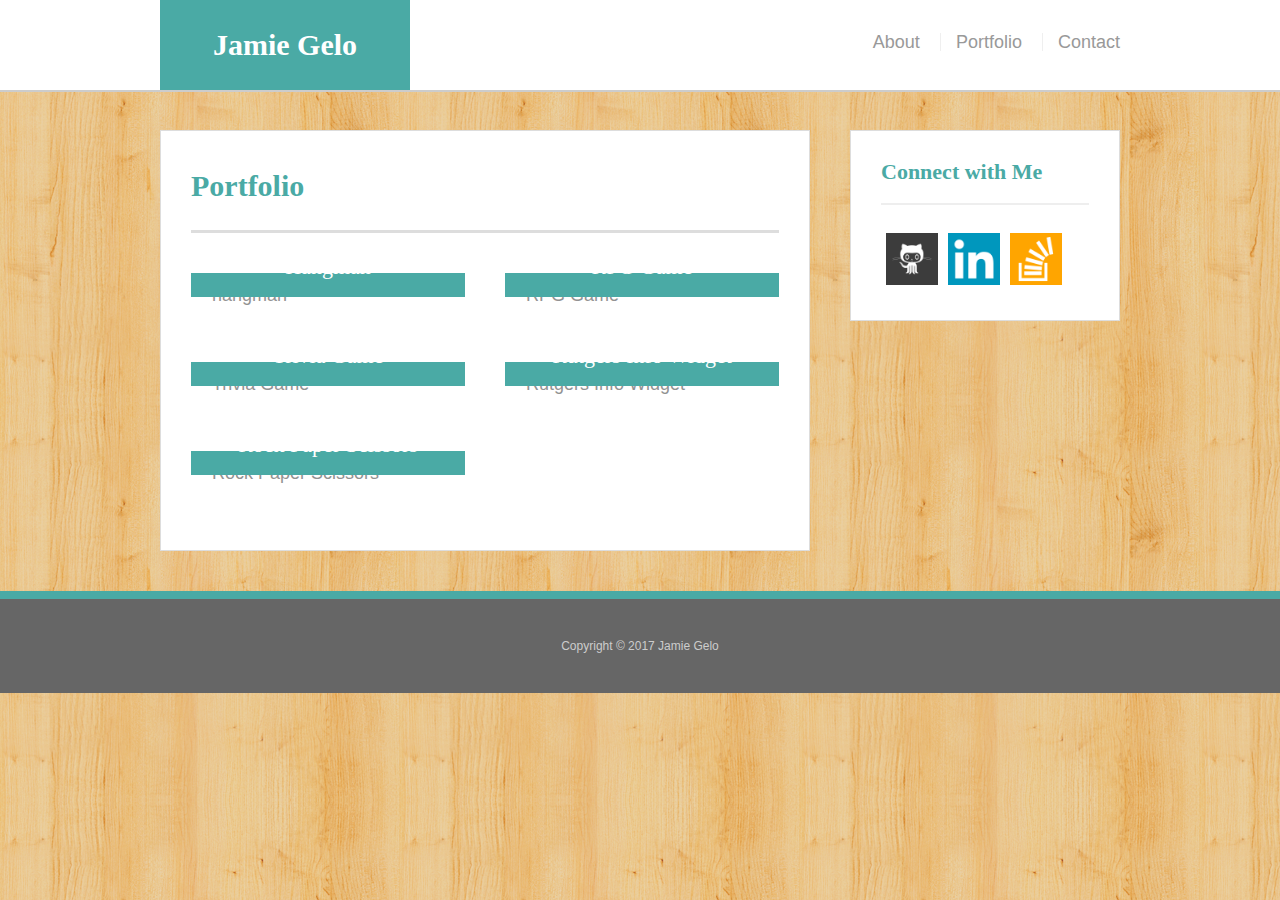
==== portfolio.html @ 851a8116 "copy of basic protfolio" ====
<!doctype html>
<html lang="en-us">

<head>
  <meta charset="UTF-8">
  <title>Portfolio | Your Name</title>
  <link rel="stylesheet" type="text/css" href="assets/css/reset.css">
  <link rel="stylesheet" type="text/css" href="assets/css/style.css">
</head>

<body>

  <header id="masthead">
    <div class="container">
      <a href="index.html" id="logo">Jamie Gelo</a>
      <nav>
        <a href="index.html">About</a>
        <a href="portfolio.html">Portfolio</a>
        <a href="form.html">Contact</a>
      </nav>
    </div>
  </header>

  <div id="main-container" class="container">
    <section class="main-section">
      <h1>Portfolio</h1>

      <div class="work">
        <img src="assets/images/hangman.jpg" alt="hangman">

        <h3>Hangman</h3>
      </div>
      <div class="work">
        <img src="assets/images/rpg.jpg" alt="RPG Game">

        <h3>RPG Game</h3>
      </div>
      <div class="work">
        <img src="assets/images/trivia.jpg" alt="Trivia Game">

        <h3>Trivia Game</h3>
      </div>
      <div class="work">
        <img src="assets/images/info.jpg" alt="Rutgers Info Widget">

        <h3>Rutgers Info Widget</h3>
      </div>
      <div class="work">
        <img src="assets/images/rps.jpg" alt="Rock Paper Scissors">

        <h3>Rock Paper Scissors</h3>
      </div>

    </section>

    <section class="sidebar">
      <div id="connect">
        <h2>Connect with Me</h2>

       	<a href="https://github.com/geelow" target="_blank"><img src="assets/images/Github-icon.png" class="icons" alt="Github-icon" title="GitHub"></a>
       	<a href="https://www.linkedin.com/in/jamie-gelo-csm-cspo-833a8311/" target="_blank"><img src="assets/images/linkedin-icon.png" class="icons" alt="linkedin-icon" title="LinkedIn"></a>
        <a href="https://stackoverflow.com/users/2670960/geelow123" target="_blank"><img src="assets/images/stackoverflow-icon.png" class="icons" alt="stackoverflow-icon" title="Stackoverflow"></a>
      </div>
    </section>
  </div>

  <footer>
    <div class="container">
      Copyright &copy; 2017 Jamie Gelo
    </div>
  </footer>
</body>

<script type="text/javascript">
	window.addEventListener('scroll', function () {
  	document.body.classList[
    window.scrollY > 20 ? 'add': 'remove'
  ]('scrolled');
});
</script>
</html>
---- assets/css/style.css ----
body {
  font-family: Arial, "Helvetica Neue", Helvetica, sans-serif;
  font-size: 18px;
  line-height: 34px;
  color: #777;
  background: url("../images/purty_wood.png");
}

* {
  box-sizing: border-box;
}

/* general */

.container {
  width: 100%;
  max-width: 960px;
  margin: 0 auto;
  clear: both;
}

h1,
h2,
h3,
p {
  margin-bottom: 20px;
}

p:last-child {
  margin-bottom: 0;
}

h1,
h2,
h3 {
  font-family: Georgia, Times, "Times New Roman", serif;
  font-weight: 700;
  color: #4aaaa5;
}

h1 {
  padding-bottom: 20px;
  font-size: 30px;
  line-height: 49px;
  border-bottom: 3px solid #ddd;
}

h2,
h3 {
  font-size: 22px;
}

/* header */

#masthead {
  position: fixed;
  z-index: 99;
  width: 100%;
  margin: 0 0 30px;
  overflow: auto;
  color: #fff;
  background: #fff;
  border-bottom: 2px solid #ccc;
}

#logo {
  float: left;
  width: 250px;
  height: 90px;
  font-family: Georgia, Times, "Times New Roman", serif;
  font-size: 30px;
  font-weight: 700;
  line-height: 90px;
  color: #fff;
  text-align: center;
  text-decoration: none;
  background: #4aaaa5;
}

nav {
  float: right;
  margin-top: 25px;
}

nav a {
  display: inline-block;
  padding-left: 15px;
  margin-left: 15px;
  line-height: 18px;
  color: #999;
  text-decoration: none;
  border-left: 1px solid #efefef;
}

nav a:first-child {
  border-left: 0 none;
}

/* footer */

footer {
  padding: 30px 0;
  clear: both;
  font-size: 12px;
  color: #fff;
  color: #ccc;
  text-align: center;
  background: #666;
  border-top: 8px solid #4aaaa5;
}

/* sidebar */

.sidebar {
  float: right;
  width: 100%;
  max-width: 270px;
  padding: 30px;
  margin-bottom: 20px;
  background: #fff;
  border: 1px solid #ddd;
}

h3,
.sidebar h2 {
  padding-bottom: 20px;
  margin-bottom: 15px;
  line-height: 22px;
  border-bottom: 2px solid #eee;
}

.icons {
  width: 62px;
  height: 62px;
  margin-top: 8px;
  margin-right: 5px;
}

.icons:last-child {
  margin-right: 0;
}

#main-container { 
  padding-top: 130px;
}

.main-section {
  float: left;
  width: 100%;
  max-width: 650px;
  padding: 30px;
  margin: 0 0 40px;
  background: #fff;
  border: 1px solid #ddd;
}

.container img {
  float: left;  
  border: 1em; 
  padding: 5px;

}

.work {
  position: relative;
  float: left;
  width: 274px;
  margin: 20px 0 25px;
  overflow: auto;
}

.work:nth-child(even) {
  margin-right: 40px;
}

.work img {
  width: 100%;
  border: 0 none;
  opacity: 0.8;
}

.work h3 {
  position: absolute;
  bottom: 20px;
  width: 100%;
  padding: 15px;
  margin-bottom: 0;
  font-weight: 300;
  line-height: 30px;
  color: #fff;
  text-align: center;
  background: #4aaaa5;
  border-bottom: 0;
}

.auth-image {
  float: left;
  width: 200px;
  height: auto;
  margin-top: 10px;
  margin-right: 25px;
}

/* contact page */

#contact-form ul {
  margin-bottom: 20px;
}

#contact-form li {
  margin-bottom: 10px;
}

label,
input[type=text],
input[type=email],
textarea {
  display: block;
  width: 100%;
}

input[type=text],
input[type=email],
textarea {
  height: 35px;
  padding: 0 10px;
  font-size: 14px;
  border: 1px solid #ddd;
}

textarea {
  height: 200px;
}

input[type=submit] {
  padding: 10px 30px;
  font-size: 18px;
  color: #fff;
  cursor: pointer;
  background: #4aaaa5;
  border: 0 none;
}
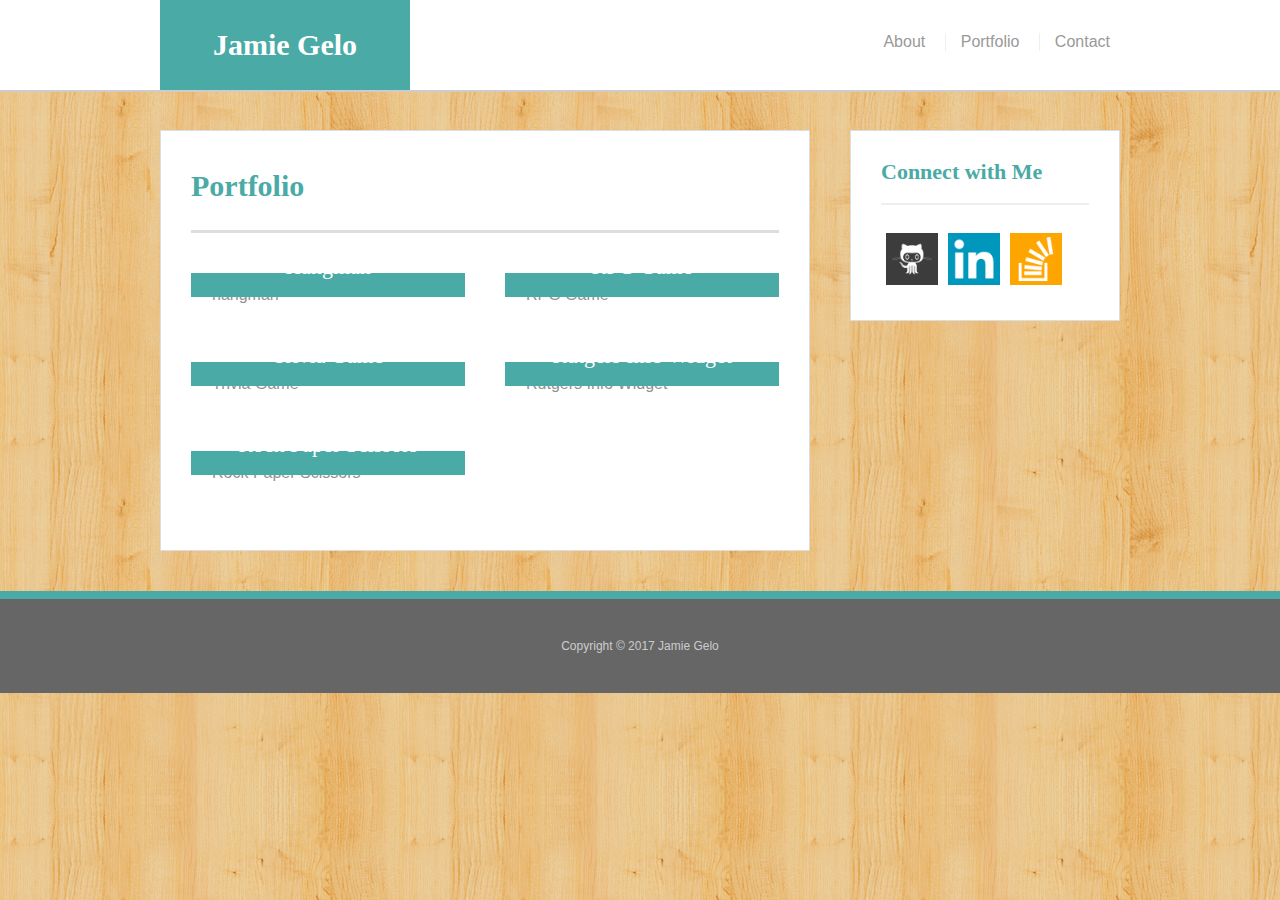
==== commit 99cf6655: "added a meta tag to the portfolio html" ====
--- a/portfolio.html
+++ b/portfolio.html
@@ -3,6 +3,7 @@
 
 <head>
   <meta charset="UTF-8">
+  <meta name="viewport" content="width=device-width, initial-scale=1">
   <title>Portfolio | Your Name</title>
   <link rel="stylesheet" type="text/css" href="assets/css/reset.css">
   <link rel="stylesheet" type="text/css" href="assets/css/style.css">
--- a/assets/css/style.css
+++ b/assets/css/style.css
@@ -1,6 +1,6 @@
 body {
   font-family: Arial, "Helvetica Neue", Helvetica, sans-serif;
-  font-size: 18px;
+  font: normal 100%;
   line-height: 34px;
   color: #777;
   background: url("../images/purty_wood.png");
@@ -80,6 +80,7 @@
 nav {
   float: right;
   margin-top: 25px;
+  margin-right: 10px;
 }
 
 nav a {
@@ -240,4 +241,66 @@
   background: #4aaaa5;
   border: 0 none;
 }
-
+@media screen and (max-width: 980px) {
+
+ #masthead {
+    position: static;
+ }
+
+  #main-container {
+    width: 70%;
+  }
+
+  #content {
+    width: 60%;
+    padding: 3% 4%;
+  }
+
+  #sidebar {
+    width: 30%;
+  }
+
+
+}
+
+@media screen and (max-width: 768px) {
+
+   #masthead {
+    position: static;
+ }
+
+  #main-container {
+    width: 95%;
+  }
+
+  #content {
+    width: 60%;
+    padding: 3% 4%;
+  }
+
+  #sidebar {
+    width: 30%;
+  }
+
+}
+
+@media screen and (max-width: 640px) {
+
+   #masthead {
+    position: static;
+ }
+
+  #main-container {
+    width: 95%;
+  }
+
+  #content {
+    width: 60%;
+    padding: 3% 4%;
+  }
+
+  #sidebar {
+    width: 30%;
+  }
+
+}
